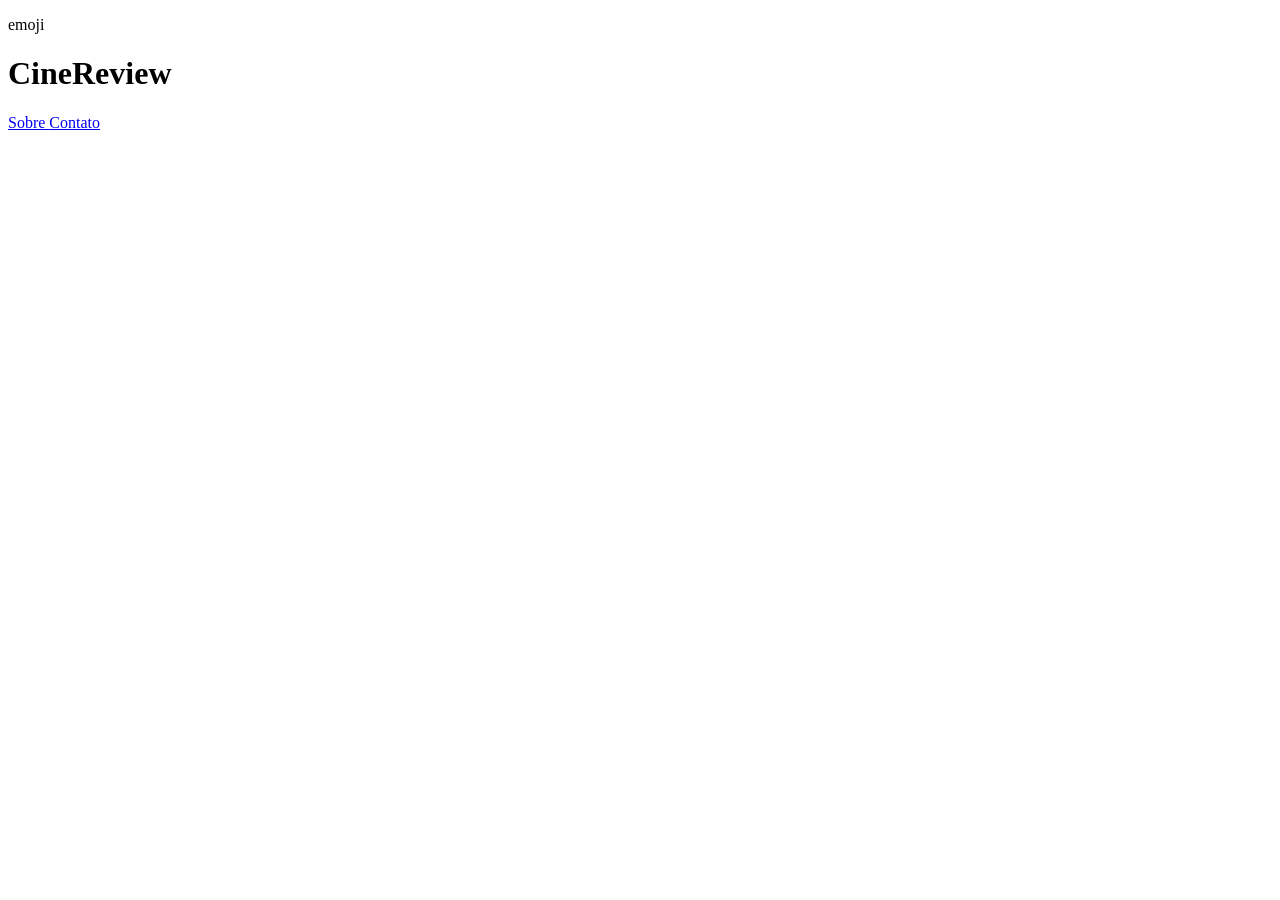
==== atividade04/index.html @ df1f7bdb "1.3." ====
<!DOCTYPE html>
<head>
    <meta charset="UTF-8">
    <meta name="viewport" content="width=device-width, initial-scale=1.0">
    <link rel="stylesheet" href="css/style.css">
    <title>CineReview</title>
</head>
<body>
    <header>
        <p>emoji</p>
        <h1>CineReview</h1>
        <nav>
            <a href = "#"> Sobre </a>
            <a href = "#"> Contato </a>
        </nav>
    </header>
    <main>
        <img href =
    </main>
</body>
</html>
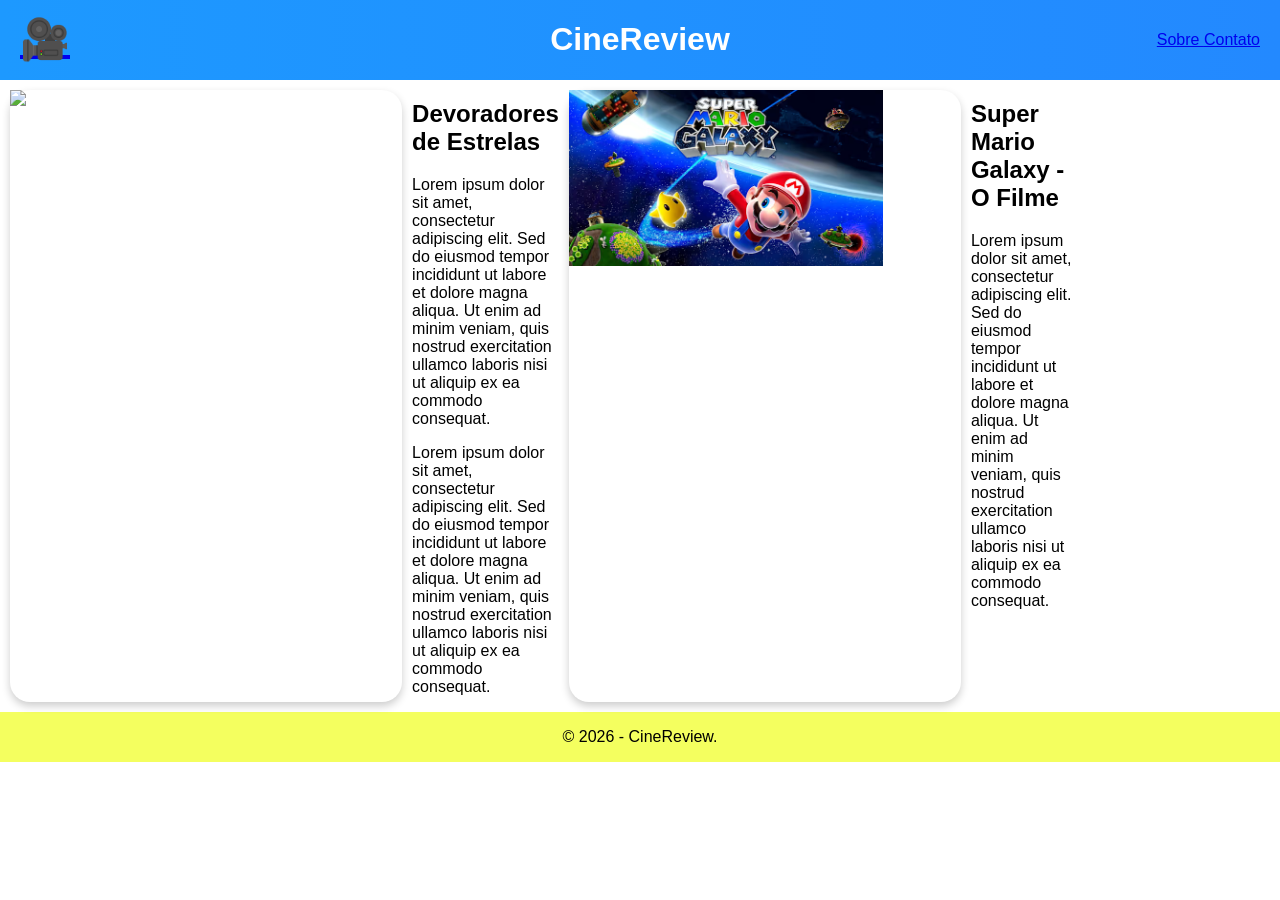
==== commit 6053129b: "1.3.5." ====
--- a/atividade04/index.html
+++ b/atividade04/index.html
@@ -6,16 +6,34 @@
     <title>CineReview</title>
 </head>
 <body>
-    <header>
-        <p>emoji</p>
-        <h1>CineReview</h1>
-        <nav>
+    <header class = "header">
+        <a class = "claquete" href = "#"> &#127909; </a>
+        <h1 class = "titulo"> CineReview </h1>
+        <nav class = "nav">
             <a href = "#"> Sobre </a>
             <a href = "#"> Contato </a>
         </nav>
     </header>
-    <main>
-        <img href =
+    <main class = "main">
+        <div class = "card">
+            <img class = "imagem" src = "images/devoradores.avif">
+        </div>
+        <div class = "text">
+            <h2> Devoradores de Estrelas </h2>
+            <p> Lorem ipsum dolor sit amet, consectetur adipiscing elit. Sed do eiusmod tempor incididunt ut labore et dolore magna aliqua. Ut enim ad minim veniam, quis nostrud exercitation ullamco laboris nisi ut aliquip ex ea commodo consequat. </p>
+            <p> Lorem ipsum dolor sit amet, consectetur adipiscing elit. Sed do eiusmod tempor incididunt ut labore et dolore magna aliqua. Ut enim ad minim veniam, quis nostrud exercitation ullamco laboris nisi ut aliquip ex ea commodo consequat. </p>
+        </div>
+
+        <div class = "card">
+            <img class = "imagem" src = "images/supermario.avif">
+        </div>
+        <div class = "text">
+            <h2> Super Mario Galaxy - O Filme </h2>
+            <p> Lorem ipsum dolor sit amet, consectetur adipiscing elit. Sed do eiusmod tempor incididunt ut labore et dolore magna aliqua. Ut enim ad minim veniam, quis nostrud exercitation ullamco laboris nisi ut aliquip ex ea commodo consequat. </p>
+        </div>
     </main>
+    <footer class = "footer">
+        <p>© 2026 - CineReview.</p>
+    </footer>
 </body>
 </html>
--- a/atividade04/css/style.css
+++ b/atividade04/css/style.css
@@ -0,0 +1,60 @@
+body {
+  margin: 0;
+  font-family: 'Segoe UI', Verdana, sans-serif;
+}
+
+.header {
+    background-image: linear-gradient(to right, #1d99ff, #2389ff);
+    color: white;
+    display: grid;
+    grid-template-columns: repeat(12, 1fr);
+    align-items: center;
+}
+
+.claquete {
+    font-size: 2.5rem;
+    grid-column: span 2;
+    margin-left: 20px;
+}
+
+.titulo {
+    font-size: 2rem;
+    grid-column: span 8;
+    text-align: center;
+}
+
+.nav {
+    grid-column: span 2;
+    text-align: right;
+    margin-right: 20px;
+}
+
+.main {
+    display: grid;
+    grid-template-columns: repeat(12, 1fr);
+    background-image: url("images/cinema.png");
+    background-size: 400px;
+    background-repeat: repeat;
+}
+
+.card {
+    box-sizing: content-box;
+    grid-column: span 4;
+    background-color: white;
+    margin: 10px;
+    border-radius: 20px;
+    box-shadow: 0px 4px 8px rgba(0, 0, 0, 0.2);
+}
+
+.imagem {
+    width: 80%;
+    height: auto;
+}
+
+.footer {
+    display: grid;
+    grid-column: span 12;
+    background-color: rgb(244, 255, 95);
+    text-align: center;
+    justify-content: bottom;
+}
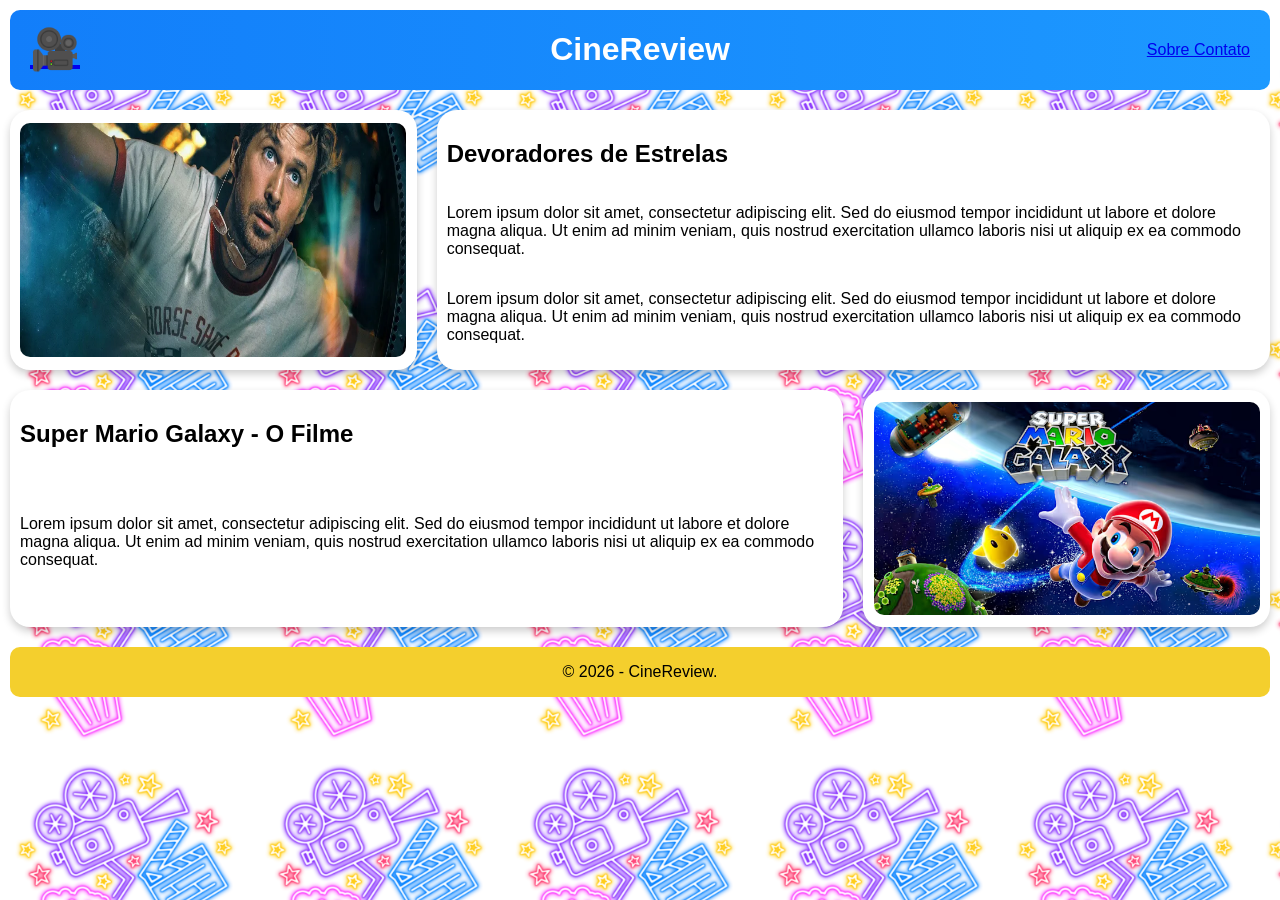
==== commit 05233250: "1.3.6." ====
--- a/atividade04/index.html
+++ b/atividade04/index.html
@@ -16,7 +16,7 @@
     </header>
     <main class = "main">
         <div class = "card">
-            <img class = "imagem" src = "images/devoradores.avif">
+            <img class = "imagem" src = "images/devoradores.webp">
         </div>
         <div class = "text">
             <h2> Devoradores de Estrelas </h2>
@@ -24,12 +24,12 @@
             <p> Lorem ipsum dolor sit amet, consectetur adipiscing elit. Sed do eiusmod tempor incididunt ut labore et dolore magna aliqua. Ut enim ad minim veniam, quis nostrud exercitation ullamco laboris nisi ut aliquip ex ea commodo consequat. </p>
         </div>
 
-        <div class = "card">
-            <img class = "imagem" src = "images/supermario.avif">
-        </div>
         <div class = "text">
             <h2> Super Mario Galaxy - O Filme </h2>
             <p> Lorem ipsum dolor sit amet, consectetur adipiscing elit. Sed do eiusmod tempor incididunt ut labore et dolore magna aliqua. Ut enim ad minim veniam, quis nostrud exercitation ullamco laboris nisi ut aliquip ex ea commodo consequat. </p>
+        </div>
+        <div class = "card">
+            <img class = "imagem" src = "images/supermario.avif">
         </div>
     </main>
     <footer class = "footer">
--- a/atividade04/css/style.css
+++ b/atividade04/css/style.css
@@ -1,14 +1,19 @@
 body {
   margin: 0;
   font-family: 'Segoe UI', Verdana, sans-serif;
+  background-image: url('../images/cinema.png');
+  background-size: 250px;
+  background-repeat: repeat;
 }
 
 .header {
-    background-image: linear-gradient(to right, #1d99ff, #2389ff);
+    background-image: linear-gradient(to right, #127efa, #1d99ff);
     color: white;
     display: grid;
     grid-template-columns: repeat(12, 1fr);
     align-items: center;
+    border-radius: 10px;
+    margin: 10px;
 }
 
 .claquete {
@@ -32,29 +37,48 @@
 .main {
     display: grid;
     grid-template-columns: repeat(12, 1fr);
-    background-image: url("images/cinema.png");
-    background-size: 400px;
-    background-repeat: repeat;
 }
 
 .card {
-    box-sizing: content-box;
+    display: grid;
     grid-column: span 4;
+    background-color: white;
+    overflow: hidden;
+    margin: 10px;
+    border-radius: 20px;
+    box-shadow: 0px 4px 8px rgba(0, 0, 0, 0.2);
+    transition: transform 0.5s ease;
+}
+
+.imagem {
+    width: 95%;
+    height: 90%;
+    border-radius: 10px;
+    place-self: center center;
+    margin: 10px;
+    transition: transform 0.5s ease;
+}
+
+.text{
+    display: grid;
+    grid-column: span 8;
     background-color: white;
     margin: 10px;
     border-radius: 20px;
     box-shadow: 0px 4px 8px rgba(0, 0, 0, 0.2);
-}
-
-.imagem {
-    width: 80%;
-    height: auto;
+    padding: 10px;
 }
 
 .footer {
     display: grid;
     grid-column: span 12;
-    background-color: rgb(244, 255, 95);
+    background-color: rgb(244, 207, 45);
     text-align: center;
     justify-content: bottom;
-}+    border-radius: 10px;
+    margin: 10px;
+}
+
+.card:hover {
+    transform: translate(30px, -20px);
+  }
